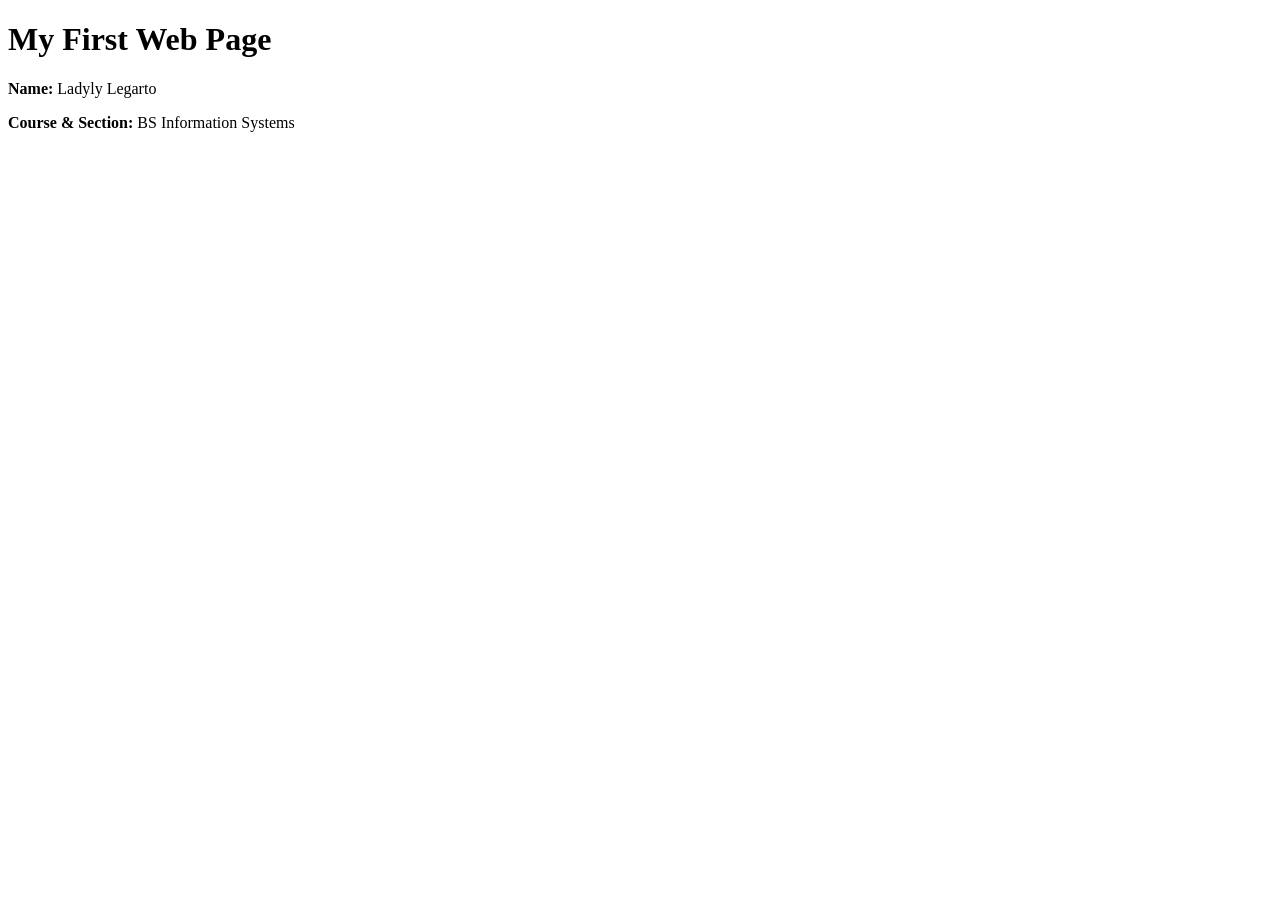
==== index.html @ 6a56a43c "Initial html page" ====
<!doctype html>
<html>
  <head>
    <title>ITE18</title>
  </head>
  <body>
    <h1>My First Web Page</h1>
    <p><strong>Name:</strong> Ladyly Legarto</p>
    <p><strong>Course & Section:</strong> BS Information Systems</p>
  </body>
</html>
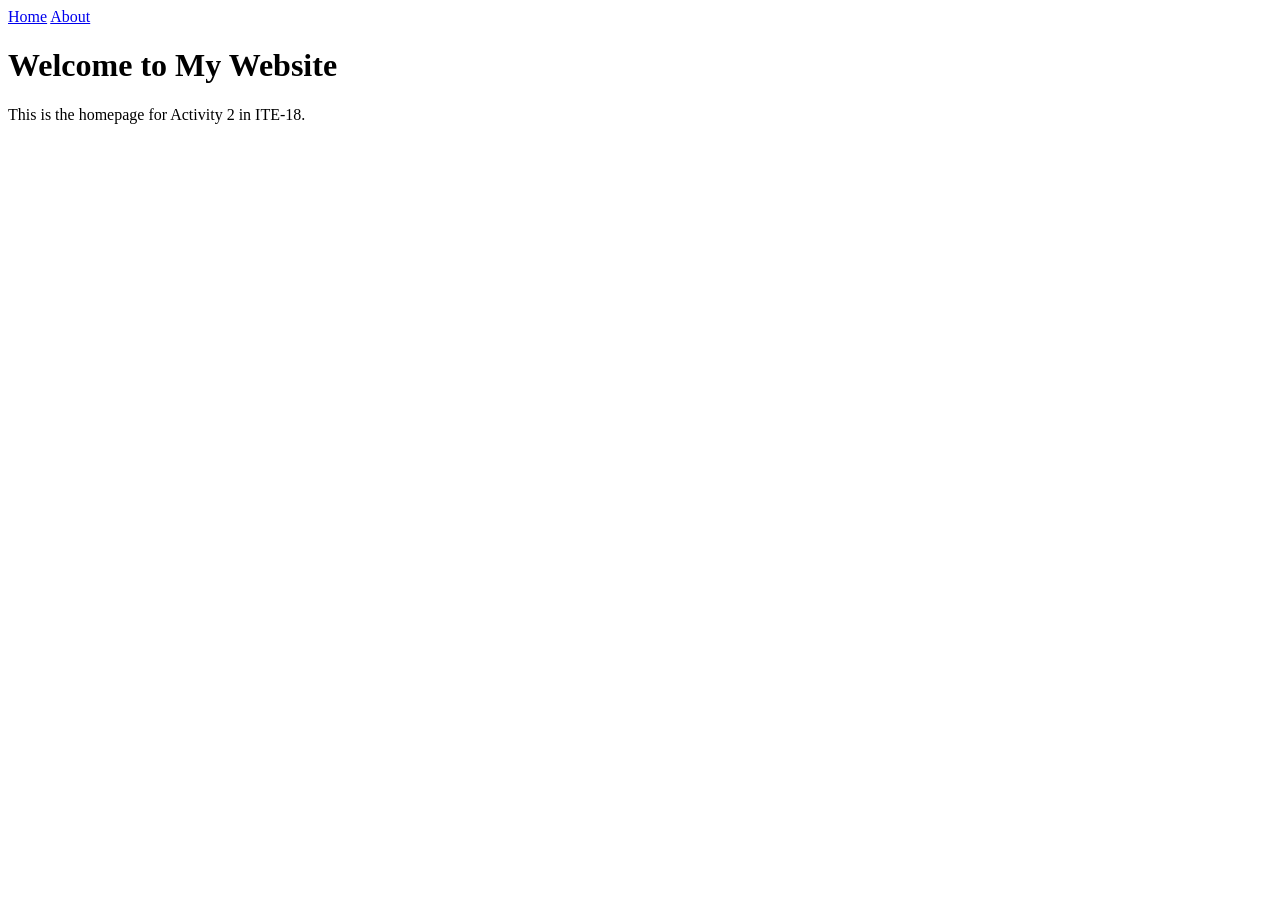
==== commit d4ca4b29: "update my index page" ====
--- a/index.html
+++ b/index.html
@@ -1,11 +1,24 @@
-<!doctype html>
-<html>
-  <head>
-    <title>ITE18</title>
-  </head>
-  <body>
-    <h1>My First Web Page</h1>
-    <p><strong>Name:</strong> Ladyly Legarto</p>
-    <p><strong>Course & Section:</strong> BS Information Systems</p>
-  </body>
+<!DOCTYPE html>
+<html lang="en">
+<head>
+    <meta charset="UTF-8" />
+    <meta name="viewport" content="width=device-width, initial-scale=1.0" />
+    <title>Home Page</title>
+    <link rel="stylesheet" href="style.css" />
+</head>
+<body>
+
+    <!-- Navigation Bar -->
+    <nav>
+        <a href="index.html">Home</a>
+        <a href="about.html">About</a>
+    </nav>
+
+    <!-- Main Content -->
+    <div class="content">
+        <h1>Welcome to My Website</h1>
+        <p>This is the homepage for Activity 2 in ITE-18.</p>
+    </div>
+
+</body>
 </html>
